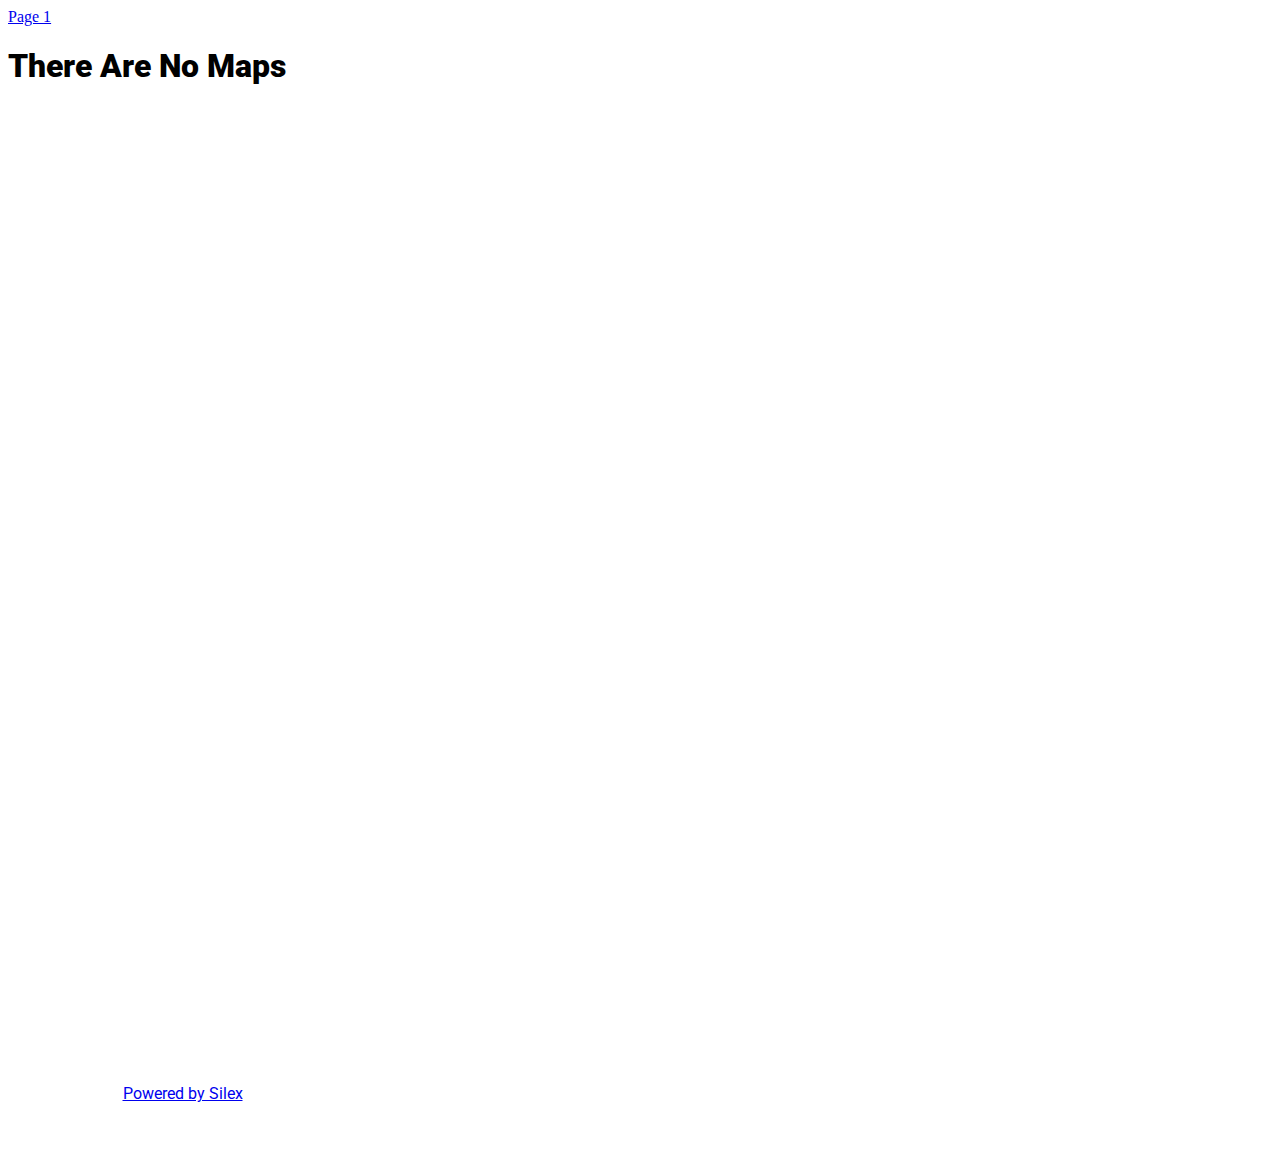
==== editable.html @ 0dce98a5 "Create editable.html" ====
<!DOCTYPE html><html lang=""><head>
    <meta charset="UTF-8">
    <!-- generator meta tag -->
    <!-- leave this for stats and Silex version check -->
    <meta name="generator" content="Silex v2.2.9">
    <!-- End of generator meta tag -->
    <script type="text/javascript" src="https://editor.silex.me/static/2.9/jquery.js" data-silex-static=""></script>
    <script type="text/javascript" src="https://editor.silex.me/static/2.9/jquery-ui.js" data-silex-static=""></script>
    <script type="text/javascript" src="https://editor.silex.me/static/2.9/pageable.js" data-silex-static=""></script>
    <script type="text/javascript" src="https://editor.silex.me/static/2.9/front-end.js" data-silex-static=""></script>
    <link rel="stylesheet" href="https://editor.silex.me/static/2.9/normalize.css" data-silex-static="">
    <link rel="stylesheet" href="https://editor.silex.me/static/2.9/front-end.css" data-silex-static="">

    <style type="text/css" class="silex-style"></style>
    <script type="text/javascript" class="silex-script"></script>
    <style class="silex-inline-styles" type="text/css">.body-initial {background-color: rgba(255,255,255,1);}.silex-id-1478366444112-1 {top: 100px; background-color: transparent; min-width: 1200px;}.silex-id-1478366444112-0 {min-height: 418px; background-color: transparent; width: 1200px; top: 15px; left: 100px;}.silex-id-1564932216378-0 {width: 728px; min-height: 100px; top: -2px; left: 4px;}.silex-id-1474394621033-3 {top: 5px; left: 0px;}.silex-id-1474394621032-2 {min-height: 600px; background-color: transparent; width: 1200px;}.silex-id-1478366450713-3 {top: 100px; background-color: transparent;}.silex-id-1478366450713-2 {min-height: 100px; background-color: transparent; width: 1200px;}.silex-id-1442914737143-3 {min-height: 53px; width: 349px; top: 29px; left: 430px;}</style>
    <title></title>
    <script type="text/json" class="silex-json-styles">[{"fonts":[{"family":"'Roboto', sans-serif","href":"https://fonts.googleapis.com/css?family=Roboto"}],"desktop":{"body-initial":{"background-color":"rgba(255,255,255,1)"},"silex-id-1474394621033-3":{"top":"5px","left":"0px"},"silex-id-1474394621032-2":{"min-height":"600px","background-color":"transparent","width":"1200px","top":"","left":"","height":""},"silex-id-1474394605264-1":{"min-height":"100px","width":"100px","top":"100px","left":"100px"},"silex-id-1474394605263-0":{"min-height":"100px","background-color":"transparent"},"silex-id-1442914737143-3":{"min-height":"53px","width":"349px","top":"29px","left":"430px","height":""},"silex-id-1478366444112-0":{"min-height":"418px","background-color":"transparent","width":"1200px","top":"15px","left":"100px","height":""},"silex-id-1478366444112-1":{"top":"100px","background-color":"transparent","left":"","height":"","min-width":"1200px"},"silex-id-1478366450713-2":{"min-height":"100px","background-color":"transparent","width":"1200px","top":"","left":"","height":""},"silex-id-1478366450713-3":{"top":"100px","background-color":"transparent"},"silex-id-1564932216378-0":{"width":"728px","min-height":"100px","top":"-2px","left":"4px"}},"mobile":{},"prodotypeData":{"component":{},"style":{"all-style":{"className":"all-style","templateName":"text","displayName":"All style","styles":{"desktop":{"normal":{"className":"all-style","pseudoClass":"normal","All":{"font-family":"'Roboto', sans-serif"}}}}}}}}]</script>

    
<style class="silex-prodotype-style" type="text/css" data-style-id="all-style">.text-element > .silex-element-content {font-family: 'Roboto', sans-serif;}</style><link href="https://fonts.googleapis.com/css?family=Roboto" rel="stylesheet" class="silex-custom-font"><meta name="viewport" content="width=device-width, initial-scale=1"><meta name="hostingProvider" content="ghpages"><meta name="publicationPath" content="{&quot;name&quot;:&quot;gh-pages&quot;,&quot;folder&quot;:&quot;There-Are-No-Maps&quot;,&quot;path&quot;:&quot;There-Are-No-Maps/gh-pages&quot;,&quot;service&quot;:&quot;github&quot;,&quot;url&quot;:&quot;https://FrancescaKlara.github.io/There-Are-No-Maps/&quot;}"><!-- Silex HEAD tag do not remove --><!-- End of Silex HEAD tag do not remove --></head>

<body data-silex-id="body-initial" class="body-initial all-style enable-mobile silex-runtime" data-silex-type="container">
    <div class="silex-pages">
        

        <a id="page-page-1" data-silex-type="page" class="page-element" href="#!page-page-1">Page 1</a></div>









    <div data-silex-type="container" class="prevent-draggable container-element editable-style silex-id-1478366444112-1 section-element" data-silex-id="silex-id-1478366444112-1" style="">
        <div data-silex-type="container" class="editable-style silex-element-content silex-id-1478366444112-0 silex-container-content container-element prevent-draggable website-width" data-silex-id="silex-id-1478366444112-0"><div data-silex-type="text" class="editable-style silex-id-1564932216378-0 text-element" data-silex-id="silex-id-1564932216378-0"><div class="silex-element-content normal"><h1><b>There Are No Maps</b></h1></div></div></div>
    </div>
    <div data-silex-type="container" class="prevent-draggable container-element editable-style silex-id-1474394621033-3 section-element" data-silex-id="silex-id-1474394621033-3" style="">
        <div data-silex-type="container" class="editable-style silex-element-content silex-id-1474394621032-2 silex-container-content container-element prevent-draggable website-width" data-silex-id="silex-id-1474394621032-2"></div>
    </div>
    <div data-silex-type="container" class="prevent-draggable container-element editable-style silex-id-1478366450713-3 section-element" data-silex-id="silex-id-1478366450713-3" style="">
        <div data-silex-type="container" class="editable-style silex-element-content silex-id-1478366450713-2 silex-container-content container-element prevent-draggable website-width" data-silex-id="silex-id-1478366450713-2">

            <div data-silex-id="silex-id-1442914737143-3" class="editable-style silex-id-1442914737143-3 text-element" data-silex-type="text" style="">
                <div class="silex-element-content normal">
                    <br>
                    <div style="text-align: center;"><a href="//www.silex.me/">Powered by Silex</a></div>
                </div>
            </div>
        </div>
    </div>
















</body></html>
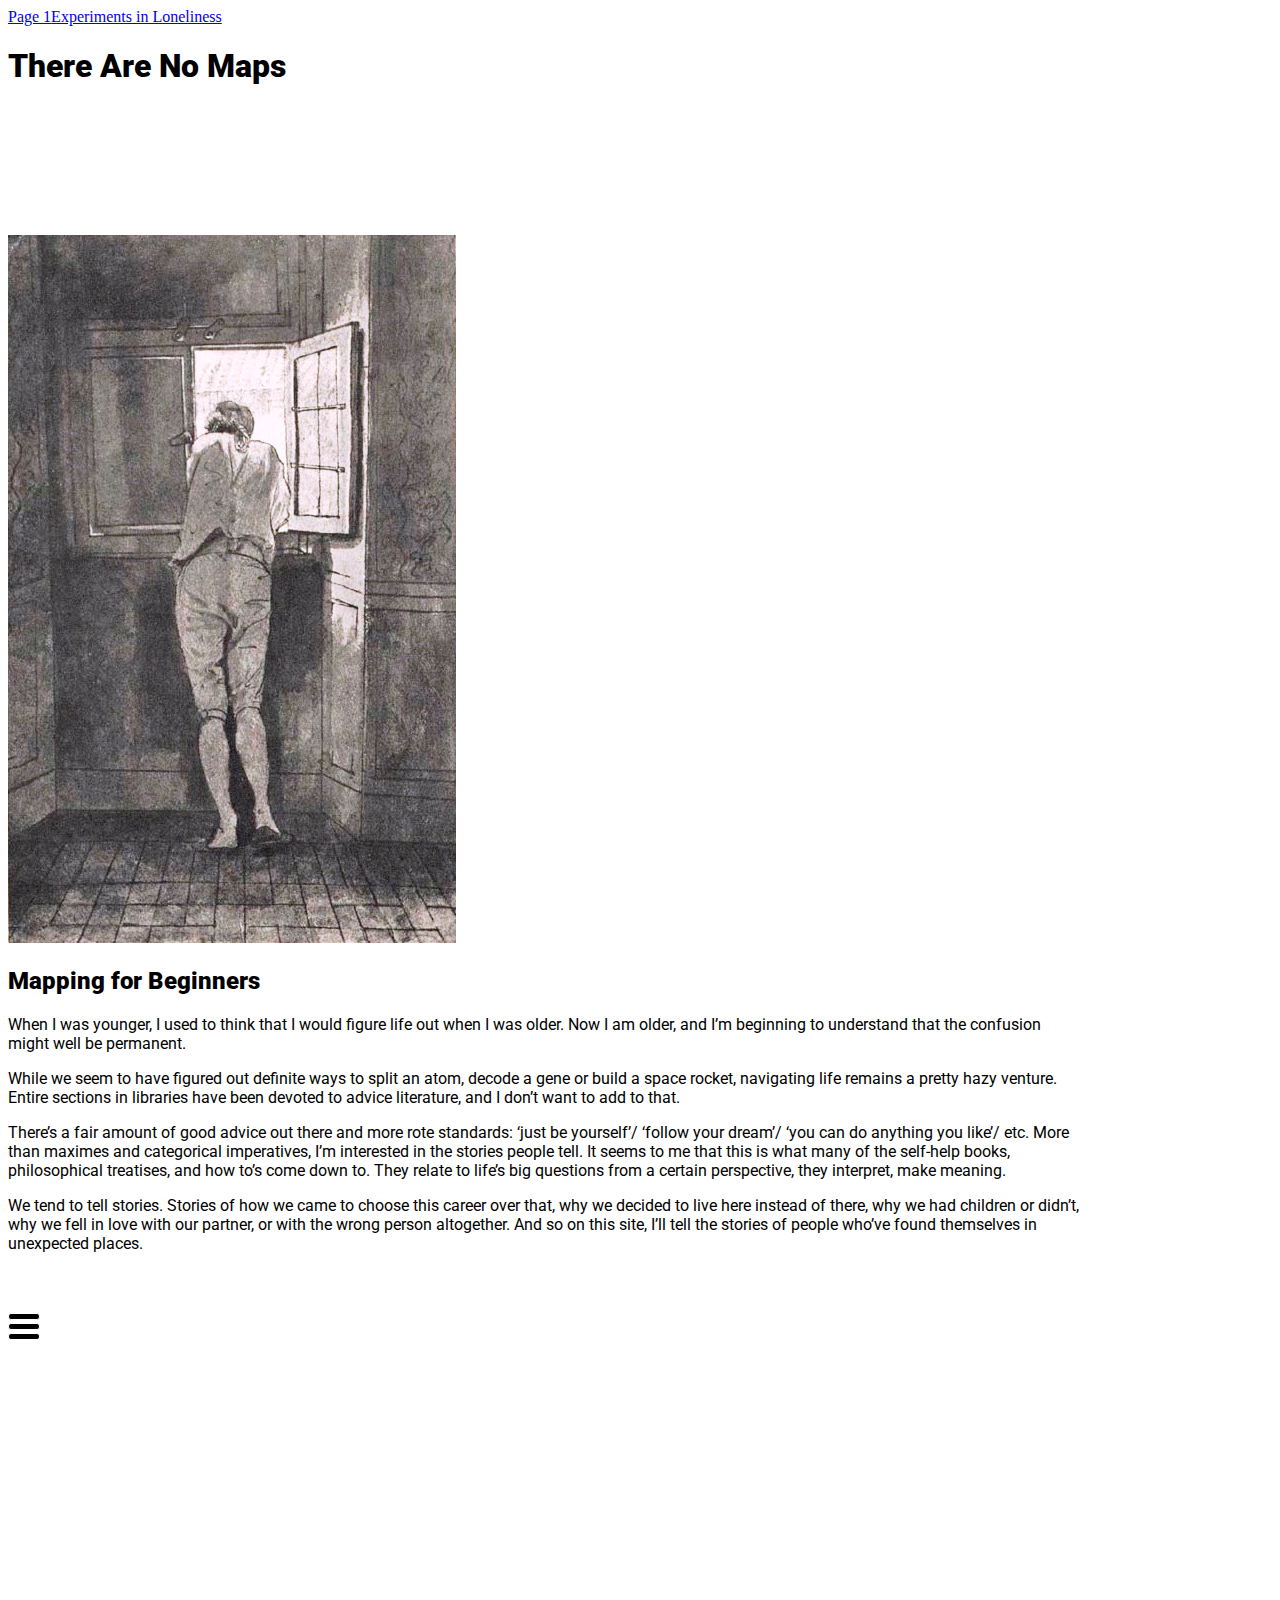
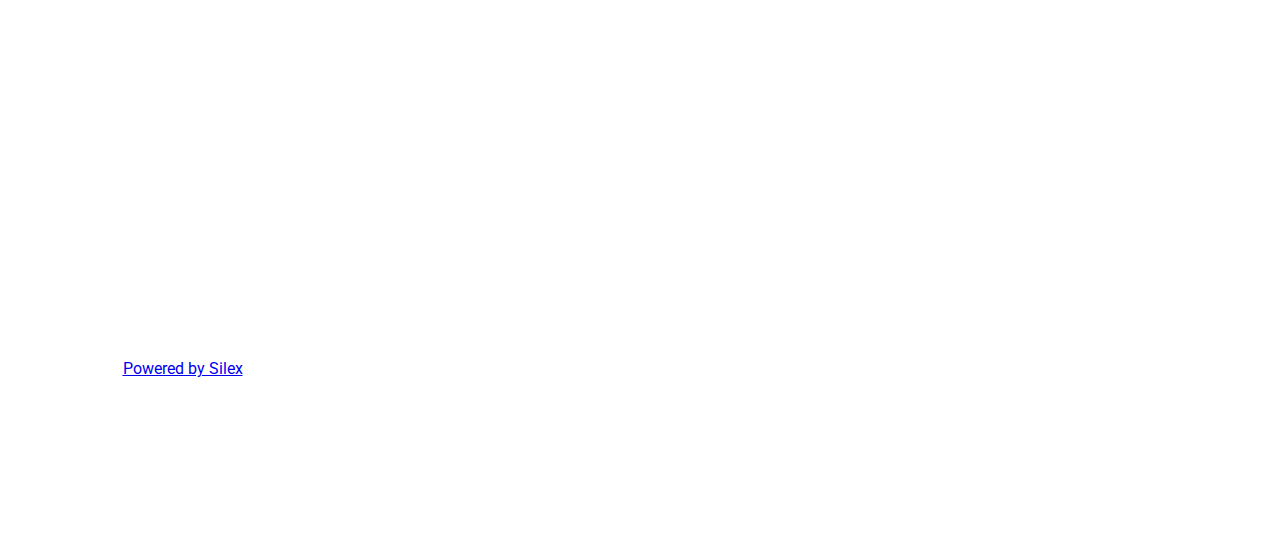
==== commit 4c22042c: "Create editable.html" ====
--- a/editable.html
+++ b/editable.html
@@ -1,30 +1,8 @@
-<!DOCTYPE html><html lang=""><head>
-    <meta charset="UTF-8">
-    <!-- generator meta tag -->
-    <!-- leave this for stats and Silex version check -->
-    <meta name="generator" content="Silex v2.2.9">
-    <!-- End of generator meta tag -->
-    <script type="text/javascript" src="https://editor.silex.me/static/2.9/jquery.js" data-silex-static=""></script>
-    <script type="text/javascript" src="https://editor.silex.me/static/2.9/jquery-ui.js" data-silex-static=""></script>
-    <script type="text/javascript" src="https://editor.silex.me/static/2.9/pageable.js" data-silex-static=""></script>
-    <script type="text/javascript" src="https://editor.silex.me/static/2.9/front-end.js" data-silex-static=""></script>
-    <link rel="stylesheet" href="https://editor.silex.me/static/2.9/normalize.css" data-silex-static="">
-    <link rel="stylesheet" href="https://editor.silex.me/static/2.9/front-end.css" data-silex-static="">
-
-    <style type="text/css" class="silex-style"></style>
-    <script type="text/javascript" class="silex-script"></script>
-    <style class="silex-inline-styles" type="text/css">.body-initial {background-color: rgba(255,255,255,1);}.silex-id-1478366444112-1 {top: 100px; background-color: transparent; min-width: 1200px;}.silex-id-1478366444112-0 {min-height: 418px; background-color: transparent; width: 1200px; top: 15px; left: 100px;}.silex-id-1564932216378-0 {width: 728px; min-height: 100px; top: -2px; left: 4px;}.silex-id-1474394621033-3 {top: 5px; left: 0px;}.silex-id-1474394621032-2 {min-height: 600px; background-color: transparent; width: 1200px;}.silex-id-1478366450713-3 {top: 100px; background-color: transparent;}.silex-id-1478366450713-2 {min-height: 100px; background-color: transparent; width: 1200px;}.silex-id-1442914737143-3 {min-height: 53px; width: 349px; top: 29px; left: 430px;}</style>
-    <title></title>
-    <script type="text/json" class="silex-json-styles">[{"fonts":[{"family":"'Roboto', sans-serif","href":"https://fonts.googleapis.com/css?family=Roboto"}],"desktop":{"body-initial":{"background-color":"rgba(255,255,255,1)"},"silex-id-1474394621033-3":{"top":"5px","left":"0px"},"silex-id-1474394621032-2":{"min-height":"600px","background-color":"transparent","width":"1200px","top":"","left":"","height":""},"silex-id-1474394605264-1":{"min-height":"100px","width":"100px","top":"100px","left":"100px"},"silex-id-1474394605263-0":{"min-height":"100px","background-color":"transparent"},"silex-id-1442914737143-3":{"min-height":"53px","width":"349px","top":"29px","left":"430px","height":""},"silex-id-1478366444112-0":{"min-height":"418px","background-color":"transparent","width":"1200px","top":"15px","left":"100px","height":""},"silex-id-1478366444112-1":{"top":"100px","background-color":"transparent","left":"","height":"","min-width":"1200px"},"silex-id-1478366450713-2":{"min-height":"100px","background-color":"transparent","width":"1200px","top":"","left":"","height":""},"silex-id-1478366450713-3":{"top":"100px","background-color":"transparent"},"silex-id-1564932216378-0":{"width":"728px","min-height":"100px","top":"-2px","left":"4px"}},"mobile":{},"prodotypeData":{"component":{},"style":{"all-style":{"className":"all-style","templateName":"text","displayName":"All style","styles":{"desktop":{"normal":{"className":"all-style","pseudoClass":"normal","All":{"font-family":"'Roboto', sans-serif"}}}}}}}}]</script>
-
-    
-<style class="silex-prodotype-style" type="text/css" data-style-id="all-style">.text-element > .silex-element-content {font-family: 'Roboto', sans-serif;}</style><link href="https://fonts.googleapis.com/css?family=Roboto" rel="stylesheet" class="silex-custom-font"><meta name="viewport" content="width=device-width, initial-scale=1"><meta name="hostingProvider" content="ghpages"><meta name="publicationPath" content="{&quot;name&quot;:&quot;gh-pages&quot;,&quot;folder&quot;:&quot;There-Are-No-Maps&quot;,&quot;path&quot;:&quot;There-Are-No-Maps/gh-pages&quot;,&quot;service&quot;:&quot;github&quot;,&quot;url&quot;:&quot;https://FrancescaKlara.github.io/There-Are-No-Maps/&quot;}"><!-- Silex HEAD tag do not remove --><!-- End of Silex HEAD tag do not remove --></head>
-
-<body data-silex-id="body-initial" class="body-initial all-style enable-mobile silex-runtime" data-silex-type="container">
+<!DOCTYPE html><html lang=""><head><!-- Silex HEAD tag do not remove --><!-- End of Silex HEAD tag do not remove --></head><body data-silex-id="body-initial" class="body-initial all-style enable-mobile silex-runtime" data-silex-type="container">
     <div class="silex-pages">
         
 
-        <a id="page-page-1" data-silex-type="page" class="page-element" href="#!page-page-1">Page 1</a></div>
+        <a id="page-page-1" data-silex-type="page" class="page-element" href="#!page-page-1">Page 1</a><a id="page-experiments-in-loneliness" href="#!page-experiments-in-loneliness" data-silex-type="page" class="page-element">Experiments in Loneliness</a></div>
 
 
 
@@ -35,7 +13,63 @@
 
 
     <div data-silex-type="container" class="prevent-draggable container-element editable-style silex-id-1478366444112-1 section-element" data-silex-id="silex-id-1478366444112-1" style="">
-        <div data-silex-type="container" class="editable-style silex-element-content silex-id-1478366444112-0 silex-container-content container-element prevent-draggable website-width" data-silex-id="silex-id-1478366444112-0"><div data-silex-type="text" class="editable-style silex-id-1564932216378-0 text-element" data-silex-id="silex-id-1564932216378-0"><div class="silex-element-content normal"><h1><b>There Are No Maps</b></h1></div></div></div>
+        <div data-silex-type="container" class="editable-style silex-element-content silex-id-1478366444112-0 silex-container-content container-element prevent-draggable website-width" data-silex-id="silex-id-1478366444112-0"><div data-silex-type="text" class="editable-style silex-id-1564932216378-0 text-element" data-silex-id="silex-id-1564932216378-0"><div class="silex-element-content normal"><h1><b>There Are No Maps</b></h1></div></div><div data-silex-type="image" class="editable-style silex-id-1564933744127-3 image-element" data-silex-id="silex-id-1564933744127-3"><img src="Goethe_am_Fenster.jpg" class="silex-element-content"></div><div data-silex-type="text" class="editable-style silex-id-1564933454706-1 text-element" data-silex-id="silex-id-1564933454706-1"><div class="silex-element-content normal"><h2><b>Mapping for Beginners</b></h2><p></p><p>When I was younger, I used to think that I would figure life out when I was older. Now I am older, and I’m beginning to understand that the confusion might well be permanent.</p>
+<p>While we seem to have figured out definite ways to split an atom, decode a gene or build a space rocket, navigating life remains a pretty hazy venture. Entire sections in libraries have been devoted to advice literature, and I don’t want to add to that. </p>
+<p>There’s a fair amount of good advice out there and more rote standards: ‘just be yourself’/ ‘follow your dream’/ ‘you can do anything you like’/ etc. More than maximes and categorical imperatives, I’m interested in the stories people tell. It seems to me that this is what many of the self-help books, philosophical treatises, and how to’s come down to. They relate to life’s big questions from a certain perspective, they interpret, make meaning. </p>
+<p>We tend to tell stories. Stories of how we came to choose this career over that, why we decided to live here instead of there, why we had children or didn’t, why we fell in love with our partner, or with the wrong person altogether. And so on this site, I’ll tell the stories of people who’ve found themselves in unexpected places. </p><p></p></div></div><div data-silex-type="text" class="editable-style silex-id-1564933773278-4 text-element silex-component silex-component-hamburger prevent-resizable" data-silex-id="silex-id-1564933773278-4"><div class="silex-element-content normal"><style>.hamburger-menu_1564933773468_274 {position: absolute;}.silex-editor .hamburger-menu_1564933773468_274 nav {left: -9999px;}.hamburger-menu_1564933773468_274 nav ul {margin-top: 80px;}.hamburger-menu_1564933773468_274 nav {opacity: 0; position: absolute; background-color: #ededed; transition: left 1s ease, height 0s ease 1s; left: -300px; width: 300px; height: 20px;}.hamburger-menu_1564933773468_274.open nav {opacity: 1; height: 100vh; left: 0; transition: left 1s ease, height 0s ease 0s;}.hamburger-menu_1564933773468_274 .nav-container {z-index: 10; position: absolute;}.hamburger-menu_1564933773468_274.open .nav-container {}.hamburger-menu_1564933773468_274 .hamburger-btn {z-index: 20; cursor: pointer; position: absolute;}.hamburger-menu_1564933773468_274 .hamburger-btn span {display: block; width: 30px; height: 5px; margin-bottom: 3px; position: relative; background-color: #000000; border: 1px solid #ffffff; border-radius: 3px; transition: border-color 0.1s ease-in,
+      opacity 0.1s ease-in,
+      transform 0.1s ease-in,
+      background 0.1s ease-in;}.hamburger-menu_1564933773468_274.open .hamburger-btn span {border-color: rgba(255, 255, 255, 0);}.hamburger-menu_1564933773468_274 .hamburger-btn span:first-child {transform-origin: 4px -2px;}.hamburger-menu_1564933773468_274.open .hamburger-btn span:first-child {transform: rotate(45deg) translate(7px, -4px);}.hamburger-menu_1564933773468_274.open .hamburger-btn span:nth-last-child(2) {opacity: 0;}.hamburger-menu_1564933773468_274 .hamburger-btn span:nth-child(3) {transform-origin: -11px 4px;}.hamburger-menu_1564933773468_274.open .hamburger-btn span:nth-child(3) {transform: rotate(-45deg) translate(0, 12px);}</style>
+<!-- inspired by https://codepen.io/erikterwan/pen/EVzeRP -->
+<div class="hamburger-menu_1564933773468_274 closed">
+    <div class="hamburger-btn ">
+      <span></span>
+      <span></span>
+      <span></span>
+    </div>
+    <div class="nav-container">
+      <div class="prevent-scale">
+        <nav role="navigation" class="">
+            <ul>
+            
+            </ul>
+        </nav>
+      </div>
+  </div>
+</div>
+<script>
+(function() {
+  var isOpen = false;
+  function close() {
+    isOpen = false;
+    $('.hamburger-menu_1564933773468_274').removeClass('open');
+    $('.hamburger-menu_1564933773468_274').addClass('closed');
+  }
+  function open() {
+    isOpen = true;
+    $('.hamburger-menu_1564933773468_274').addClass('open');
+    $('.hamburger-menu_1564933773468_274').removeClass('closed');
+  }
+  function toggle() {
+    if(isOpen) close();
+    else open();
+  }
+  var silexElement = $('.hamburger-menu_1564933773468_274').closest('.editable-style');
+  function move(data) {
+    var offset = silexElement.offset();
+    $('.hamburger-menu_1564933773468_274 .nav-container').css({
+      'transform': 'translate(' + (data.scrollLeft - (offset.left/data.scale)) + 'px, ' + (data.scrollTop - (offset.top/data.scale)) + 'px)'
+    });
+  }
+  $('.hamburger-menu_1564933773468_274 .hamburger-btn').click(function() { toggle(); });
+  $(document).on('silex.scroll silex.resize', function(e, data) {
+    close();
+    move(data);
+  });
+  close();
+})();
+</script>
+</div></div></div>
     </div>
     <div data-silex-type="container" class="prevent-draggable container-element editable-style silex-id-1474394621033-3 section-element" data-silex-id="silex-id-1474394621033-3" style="">
         <div data-silex-type="container" class="editable-style silex-element-content silex-id-1474394621032-2 silex-container-content container-element prevent-draggable website-width" data-silex-id="silex-id-1474394621032-2"></div>
@@ -67,4 +101,26 @@
 
 
 
+<div data-silex-type="container" class="prevent-draggable container-element editable-style silex-id-1564934090737-7 section-element" data-silex-id="silex-id-1564934090737-7"><div data-silex-type="container" class="editable-style silex-id-1564934090735-6 container-element silex-element-content silex-container-content website-width prevent-draggable" data-silex-id="silex-id-1564934090735-6"></div></div>
+    <meta charset="UTF-8">
+    <!-- generator meta tag -->
+    <!-- leave this for stats and Silex version check -->
+    <meta name="generator" content="Silex v2.2.9">
+    <!-- End of generator meta tag -->
+    <script type="text/javascript" src="https://editor.silex.me/static/2.9/jquery.js" data-silex-static=""></script>
+    <script type="text/javascript" src="https://editor.silex.me/static/2.9/jquery-ui.js" data-silex-static=""></script>
+    <script type="text/javascript" src="https://editor.silex.me/static/2.9/pageable.js" data-silex-static=""></script>
+    <script type="text/javascript" src="https://editor.silex.me/static/2.9/front-end.js" data-silex-static=""></script>
+    <link rel="stylesheet" href="https://editor.silex.me/static/2.9/normalize.css" data-silex-static="">
+    <link rel="stylesheet" href="https://editor.silex.me/static/2.9/front-end.css" data-silex-static="">
+
+    <style type="text/css" class="silex-style"></style>
+    <script type="text/javascript" class="silex-script"></script>
+    <style class="silex-inline-styles" type="text/css">.body-initial {background-color: rgba(255,255,255,1);}.silex-id-1478366444112-1 {top: 100px; background-color: transparent; min-width: 1076px;}.silex-id-1478366444112-0 {min-height: 631px; background-color: transparent; width: 1076px; top: 15px; left: 162px;}.silex-id-1564932216378-0 {width: 1070px; min-height: 188px; top: -2px; left: 4px;}.silex-id-1564933744127-3 {width: 448px; min-height: 708px; top: 507px; left: 2px;}.silex-id-1564933454706-1 {width: 1071px; min-height: 346px; top: 252px; left: 4px;}.silex-id-1564933773278-4 {min-height: 27px; width: 33px; background-color: transparent; top: 44px; left: 984px;}.silex-id-1474394621033-3 {top: 5px; left: 0px;}.silex-id-1474394621032-2 {min-height: 600px; background-color: transparent; width: 1200px;}.silex-id-1478366450713-3 {top: 100px; background-color: transparent;}.silex-id-1478366450713-2 {min-height: 100px; background-color: transparent; width: 1200px;}.silex-id-1442914737143-3 {min-height: 53px; width: 349px; top: 29px; left: 430px;}.silex-id-1564934090737-7 {}.silex-id-1564934090735-6 {min-height: 100px;}</style>
+    <title></title>
+    <script type="text/json" class="silex-json-styles">[{"fonts":[{"family":"'Roboto', sans-serif","href":"https://fonts.googleapis.com/css?family=Roboto"}],"desktop":{"body-initial":{"background-color":"rgba(255,255,255,1)"},"silex-id-1474394621033-3":{"top":"5px","left":"0px"},"silex-id-1474394621032-2":{"min-height":"600px","background-color":"transparent","width":"1200px","top":"","left":"","height":""},"silex-id-1474394605264-1":{"min-height":"100px","width":"100px","top":"100px","left":"100px"},"silex-id-1474394605263-0":{"min-height":"100px","background-color":"transparent"},"silex-id-1442914737143-3":{"min-height":"53px","width":"349px","top":"29px","left":"430px","height":""},"silex-id-1478366444112-0":{"min-height":"631px","background-color":"transparent","width":"1076px","top":"15px","left":"162px","height":""},"silex-id-1478366444112-1":{"top":"100px","background-color":"transparent","left":"","height":"","min-width":"1076px"},"silex-id-1478366450713-2":{"min-height":"100px","background-color":"transparent","width":"1200px","top":"","left":"","height":""},"silex-id-1478366450713-3":{"top":"100px","background-color":"transparent"},"silex-id-1564932216378-0":{"width":"1070px","min-height":"188px","top":"-2px","left":"4px"},"silex-id-1564933454706-1":{"width":"1071px","min-height":"346px","top":"252px","left":"4px"},"silex-id-1564933744127-3":{"width":"448px","min-height":"708px","top":"507px","left":"2px"},"silex-id-1564933773278-4":{"min-height":"27px","width":"33px","background-color":"transparent","top":"44px","left":"984px"},"silex-id-1564934090735-6":{"width":"","min-height":"100px","background-color":""},"silex-id-1564934090737-7":{}},"mobile":{},"prodotypeData":{"component":{"silex-id-1564933773278-4":{"name":"hamburger1","templateName":"hamburger"}},"style":{"all-style":{"className":"all-style","templateName":"text","displayName":"All style","styles":{"desktop":{"normal":{"className":"all-style","pseudoClass":"normal","All":{"font-family":"'Roboto', sans-serif"}}}}}}}}]</script>
+
+    
+<style class="silex-prodotype-style" type="text/css" data-style-id="all-style">.text-element > .silex-element-content {font-family: 'Roboto', sans-serif;}</style><link href="https://fonts.googleapis.com/css?family=Roboto" rel="stylesheet" class="silex-custom-font"><meta name="viewport" content="width=device-width, initial-scale=1"><meta name="hostingProvider" content="ghpages"><meta name="publicationPath" content="{&quot;name&quot;:&quot;gh-pages&quot;,&quot;folder&quot;:&quot;There-Are-No-Maps&quot;,&quot;path&quot;:&quot;There-Are-No-Maps/gh-pages&quot;,&quot;service&quot;:&quot;github&quot;,&quot;url&quot;:&quot;https://FrancescaKlara.github.io/There-Are-No-Maps/&quot;}"><meta name="websiteUrl" content="https://francescaklara.github.io/There-Are-No-Maps/">
+
 </body></html>